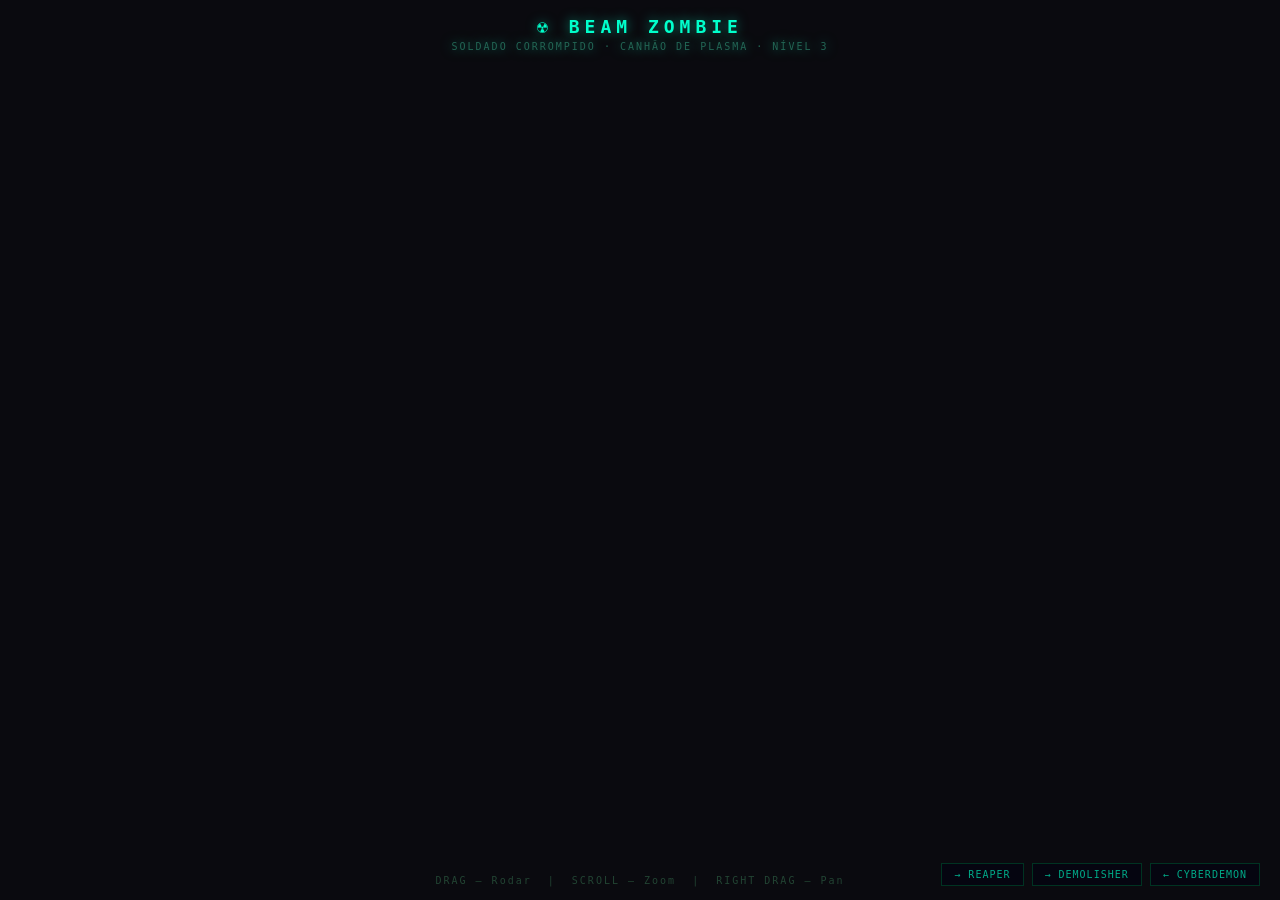
==== Objetos/beamzombie.html @ e8d8452b "mobs level 3 semi-imlementados" ====
<!DOCTYPE html>
<html lang="pt">
<head>
  <meta charset="UTF-8">
  <title>Beam Zombie — DOOM UTAD</title>
  <style>
    * { margin: 0; padding: 0; box-sizing: border-box; }
    body { background: #0a0a0f; overflow: hidden; font-family: monospace; }

    #info {
      position: fixed;
      top: 16px; left: 50%;
      transform: translateX(-50%);
      text-align: center;
      color: #00ffcc;
      font-size: 12px;
      letter-spacing: 3px;
      text-transform: uppercase;
      pointer-events: none;
      z-index: 10;
      text-shadow: 0 0 12px #00ffcc88;
    }
    #info h1 { font-size: 18px; letter-spacing: 5px; margin-bottom: 4px; }
    #info p  { color: #226655; font-size: 10px; letter-spacing: 2px; }

    #hint {
      position: fixed;
      bottom: 14px; left: 50%;
      transform: translateX(-50%);
      color: #224433;
      font-size: 10px;
      letter-spacing: 2px;
      pointer-events: none;
      z-index: 10;
    }

    #nav {
      position: fixed;
      bottom: 14px; right: 20px;
      display: flex; gap: 8px;
      z-index: 10;
    }
    #nav a {
      background: #050510;
      border: 1px solid #003322;
      color: #00aa88;
      font-family: monospace;
      font-size: 10px;
      letter-spacing: 1px;
      padding: 5px 12px;
      text-decoration: none;
    }
    #nav a:hover { background: #0a1a15; border-color: #00ffcc; color: #00ffcc; }
  </style>
  <script type="importmap">
  {
    "imports": {
      "three": "https://cdn.jsdelivr.net/npm/three@0.173.0/build/three.module.js",
      "three/addons/": "https://cdn.jsdelivr.net/npm/three@0.173.0/examples/jsm/"
    }
  }
  </script>
  <script src="./JavaScript/beamZombie.js" type="module"></script>
</head>
<body>
  <div id="info">
    <h1>☢ BEAM ZOMBIE</h1>
    <p>Soldado corrompido · Canhão de plasma · Nível 3</p>
  </div>
  <div id="hint">DRAG — Rodar &nbsp;|&nbsp; SCROLL — Zoom &nbsp;|&nbsp; RIGHT DRAG — Pan</div>
  <div id="nav">
    <a href="reaper.html">→ REAPER</a>
    <a href="demolisher.html">→ DEMOLISHER</a>
    <a href="cyberdemon.html">← CYBERDEMON</a>
  </div>
</body>
</html>
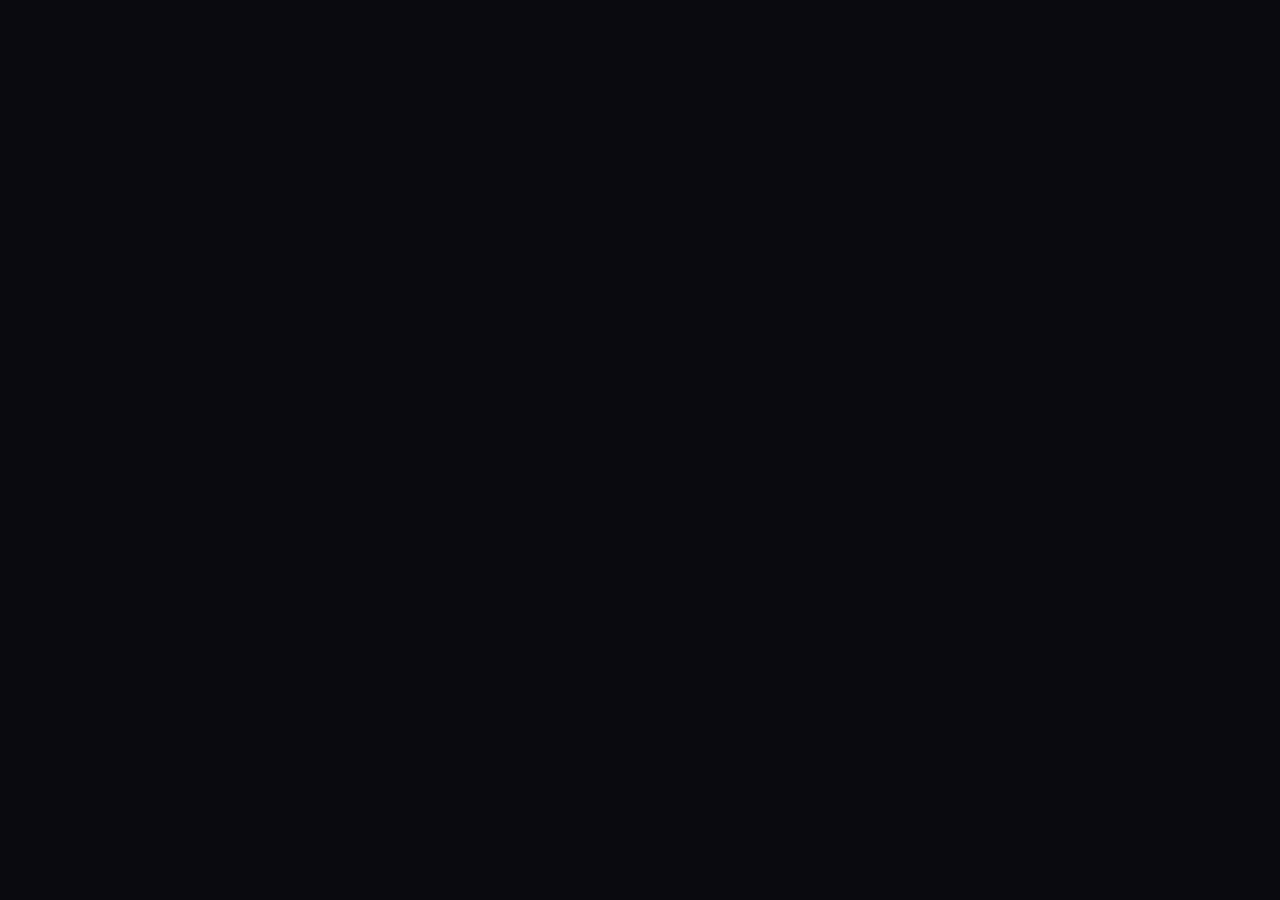
==== commit 7df5cd1e: "bug fix dos inimigos do nivel 3" ====
--- a/Objetos/beamzombie.html
+++ b/Objetos/beamzombie.html
@@ -5,52 +5,7 @@
   <title>Beam Zombie — DOOM UTAD</title>
   <style>
     * { margin: 0; padding: 0; box-sizing: border-box; }
-    body { background: #0a0a0f; overflow: hidden; font-family: monospace; }
-
-    #info {
-      position: fixed;
-      top: 16px; left: 50%;
-      transform: translateX(-50%);
-      text-align: center;
-      color: #00ffcc;
-      font-size: 12px;
-      letter-spacing: 3px;
-      text-transform: uppercase;
-      pointer-events: none;
-      z-index: 10;
-      text-shadow: 0 0 12px #00ffcc88;
-    }
-    #info h1 { font-size: 18px; letter-spacing: 5px; margin-bottom: 4px; }
-    #info p  { color: #226655; font-size: 10px; letter-spacing: 2px; }
-
-    #hint {
-      position: fixed;
-      bottom: 14px; left: 50%;
-      transform: translateX(-50%);
-      color: #224433;
-      font-size: 10px;
-      letter-spacing: 2px;
-      pointer-events: none;
-      z-index: 10;
-    }
-
-    #nav {
-      position: fixed;
-      bottom: 14px; right: 20px;
-      display: flex; gap: 8px;
-      z-index: 10;
-    }
-    #nav a {
-      background: #050510;
-      border: 1px solid #003322;
-      color: #00aa88;
-      font-family: monospace;
-      font-size: 10px;
-      letter-spacing: 1px;
-      padding: 5px 12px;
-      text-decoration: none;
-    }
-    #nav a:hover { background: #0a1a15; border-color: #00ffcc; color: #00ffcc; }
+    body { background: #0a0a0f; overflow: hidden; }
   </style>
   <script type="importmap">
   {
@@ -60,18 +15,7 @@
     }
   }
   </script>
-  <script src="./JavaScript/beamZombie.js" type="module"></script>
+  <script src="./JavaScript/beamzombie.js" type="module"></script>
 </head>
-<body>
-  <div id="info">
-    <h1>☢ BEAM ZOMBIE</h1>
-    <p>Soldado corrompido · Canhão de plasma · Nível 3</p>
-  </div>
-  <div id="hint">DRAG — Rodar &nbsp;|&nbsp; SCROLL — Zoom &nbsp;|&nbsp; RIGHT DRAG — Pan</div>
-  <div id="nav">
-    <a href="reaper.html">→ REAPER</a>
-    <a href="demolisher.html">→ DEMOLISHER</a>
-    <a href="cyberdemon.html">← CYBERDEMON</a>
-  </div>
-</body>
+<body></body>
 </html>
